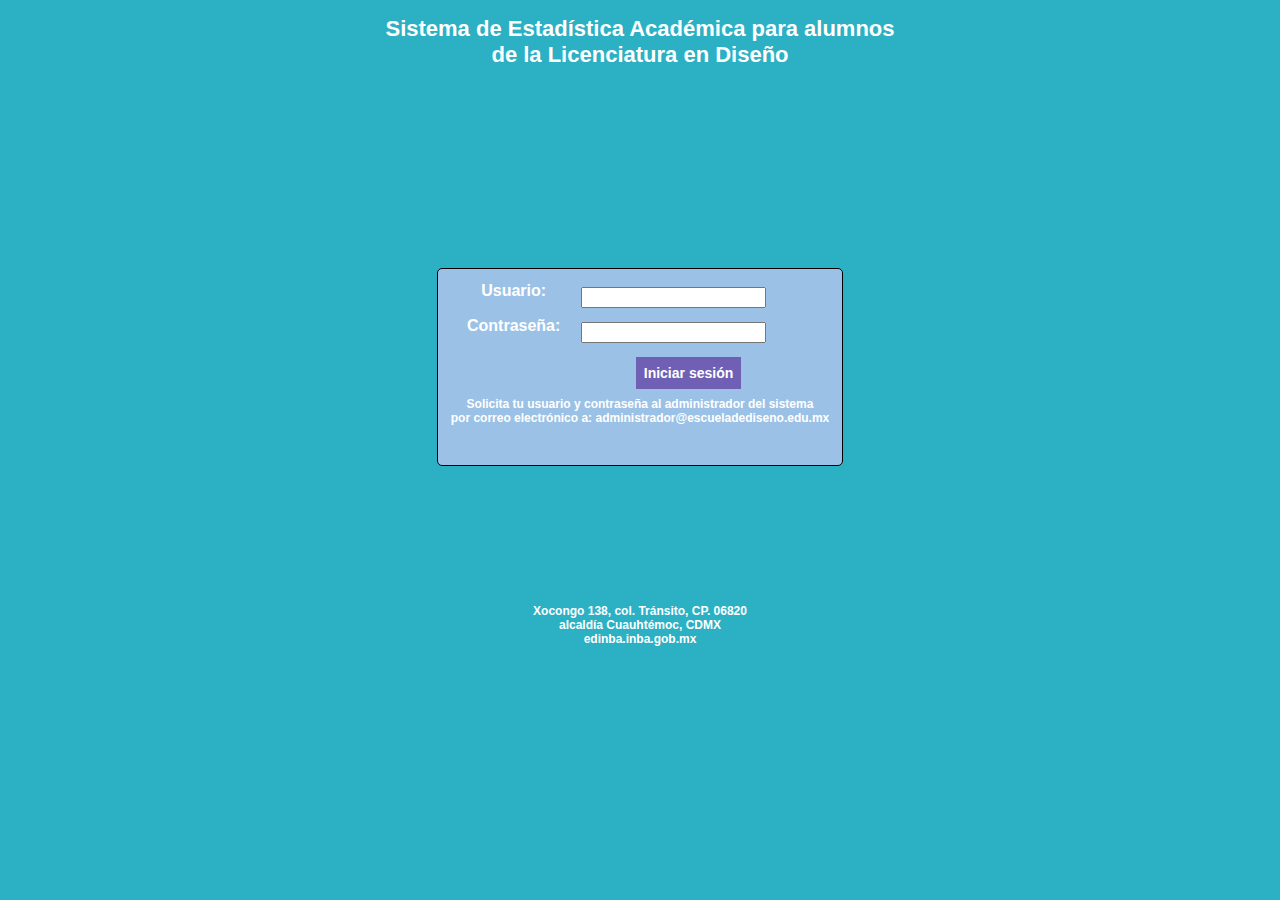
==== index.html @ e71e9176 "Add files via upload" ====
<html>
<head>

<title> Login Sistema</title>
<meta charset="UTF-8">
<link rel="Stylesheet" href =css/style.css type="text/css">



</head>
<body>
<iframe class="encabezado" src="encabezado.html" frameborder="0"></iframe>
<form>

<table id="container">

    <tr>

    <td><h2>Usuario: </h2></td><td><input type="text" usuario="usuario"></td></tr>

    <tr>
        <td><h2>Contraseña: </h2></td><td><input type="password" pass="contraseña"></td>
        </tr>
        <tr><td colspan="2"><span class="msg-error error"></span>
            <div id="recaptcha" class="g-recaptcha" data-sitekey="6Lek6aIfAAAAALV_AnzYZogBktRZd7jZkWjtNYUE"></div>
            </td></tr>
    

        <tr>
	<td colspan="2"><a class="boton" href="niveluno.html">Iniciar sesión</button></td></tr>
        <tr>
            <td>
            </td>
        </tr>
	<tr><td colspan="2"><h6>Solicita tu usuario y contraseña al administrador del sistema <br>
		por correo electrónico a: administrador@escueladediseno.edu.mx</h6></td></tr>
	
</table>
</form>

<iframe class="pie" src="pie.html" frameborder="0"></iframe>

<script src="https://www.google.com/recaptcha/enterprise.js?render=6Lek6aIfAAAAALV_AnzYZogBktRZd7jZkWjtNYUE"></script>
<script>
grecaptcha.enterprise.ready(function() {
    grecaptcha.enterprise.execute('6Lek6aIfAAAAALV_AnzYZogBktRZd7jZkWjtNYUE', {action: 'login'}).then(function(token) {
       
    });
});
</script>

</body>

</html>
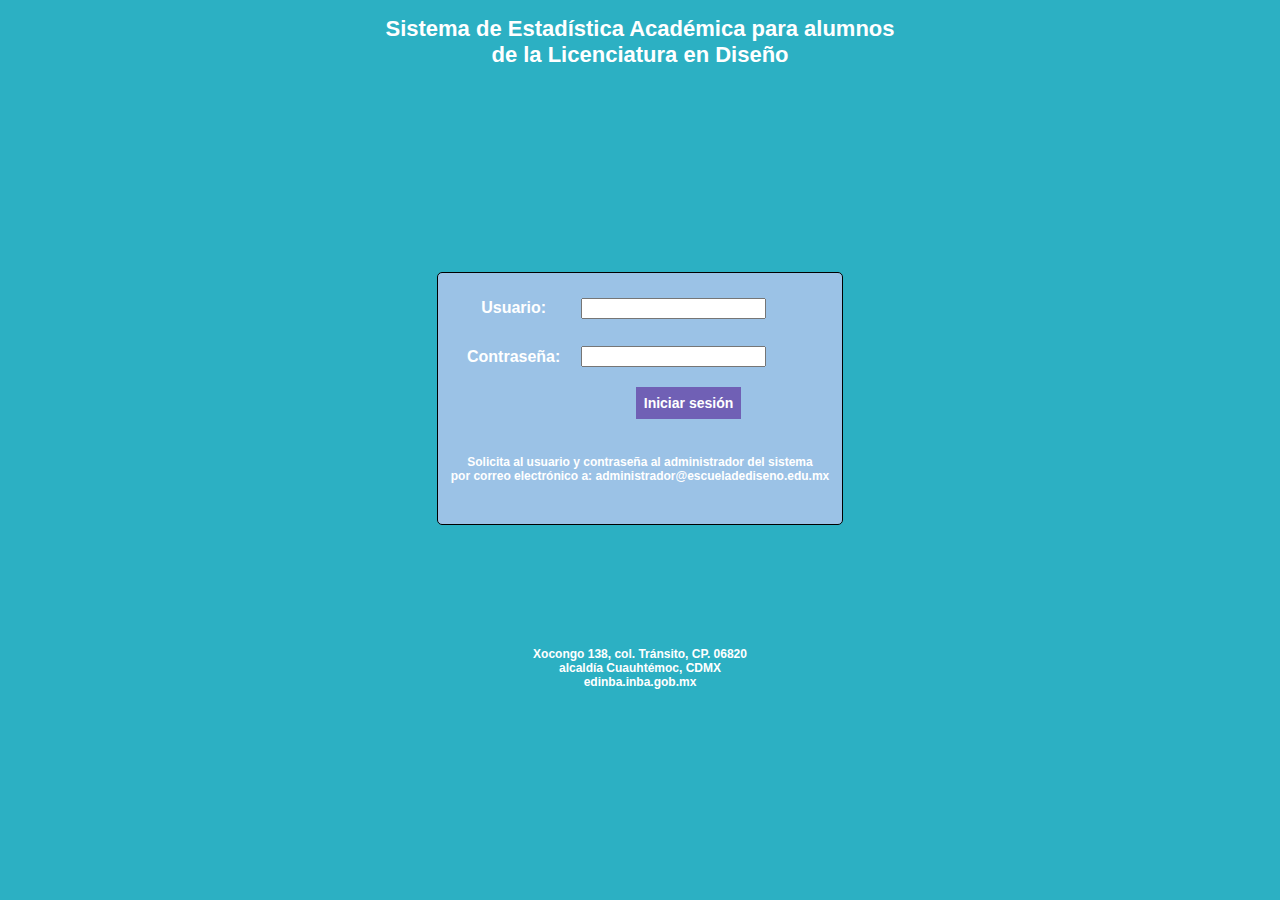
==== commit b1c7d18a: "Add files via upload" ====
--- a/index.html
+++ b/index.html
@@ -1,9 +1,12 @@
-<html>
+<!doctype html>
+<html lang="es">
 <head>
 
 <title> Login Sistema</title>
 <meta charset="UTF-8">
 <link rel="Stylesheet" href =css/style.css type="text/css">
+
+<script async src='https://www.google.com/recaptcha/api.js?h1=es'></script>
 
 
 
@@ -22,8 +25,9 @@
         <td><h2>Contraseña: </h2></td><td><input type="password" pass="contraseña"></td>
         </tr>
         <tr><td colspan="2"><span class="msg-error error"></span>
-            <div id="recaptcha" class="g-recaptcha" data-sitekey="6Lek6aIfAAAAALV_AnzYZogBktRZd7jZkWjtNYUE"></div>
-            </td></tr>
+            <div id="recaptcha" class="g-recaptcha" data-sitekey="6Let6aIfAAAAAKBgc9on0I-miIdlFaZGXdtLPS9N"></div>
+
+        </td></tr>
     
 
         <tr>
@@ -32,22 +36,31 @@
             <td>
             </td>
         </tr>
-	<tr><td colspan="2"><h6>Solicita tu usuario y contraseña al administrador del sistema <br>
+	<tr><td colspan="2"><h6>Solicita al usuario y contraseña al administrador del sistema <br>
 		por correo electrónico a: administrador@escueladediseno.edu.mx</h6></td></tr>
 	
 </table>
 </form>
 
 <iframe class="pie" src="pie.html" frameborder="0"></iframe>
-
-<script src="https://www.google.com/recaptcha/enterprise.js?render=6Lek6aIfAAAAALV_AnzYZogBktRZd7jZkWjtNYUE"></script>
-<script>
-grecaptcha.enterprise.ready(function() {
-    grecaptcha.enterprise.execute('6Lek6aIfAAAAALV_AnzYZogBktRZd7jZkWjtNYUE', {action: 'login'}).then(function(token) {
-       
-    });
-});
-</script>
+ <!--js-->
+ <script src='https://www.google.com/recaptcha/api.js'></script>
+ <script type="text/javascript">
+    $( '#btn-validate' ).click(function(){
+      var $captcha = $( '#recaptcha' ),
+          response = grecaptcha.getResponse();
+        if (response.length === 0) {
+        $( '.msg-error').text( "reCAPTCHA is mandatory" );
+        if( !$captcha.hasClass( "error" ) ){
+          $captcha.addClass( "error" );
+        }
+      } else {
+        $( '.msg-error' ).text('');
+        $captcha.removeClass( "error" );
+        alert( 'reCAPTCHA marked' );
+      }
+    })
+    </Script>
 
 </body>
 
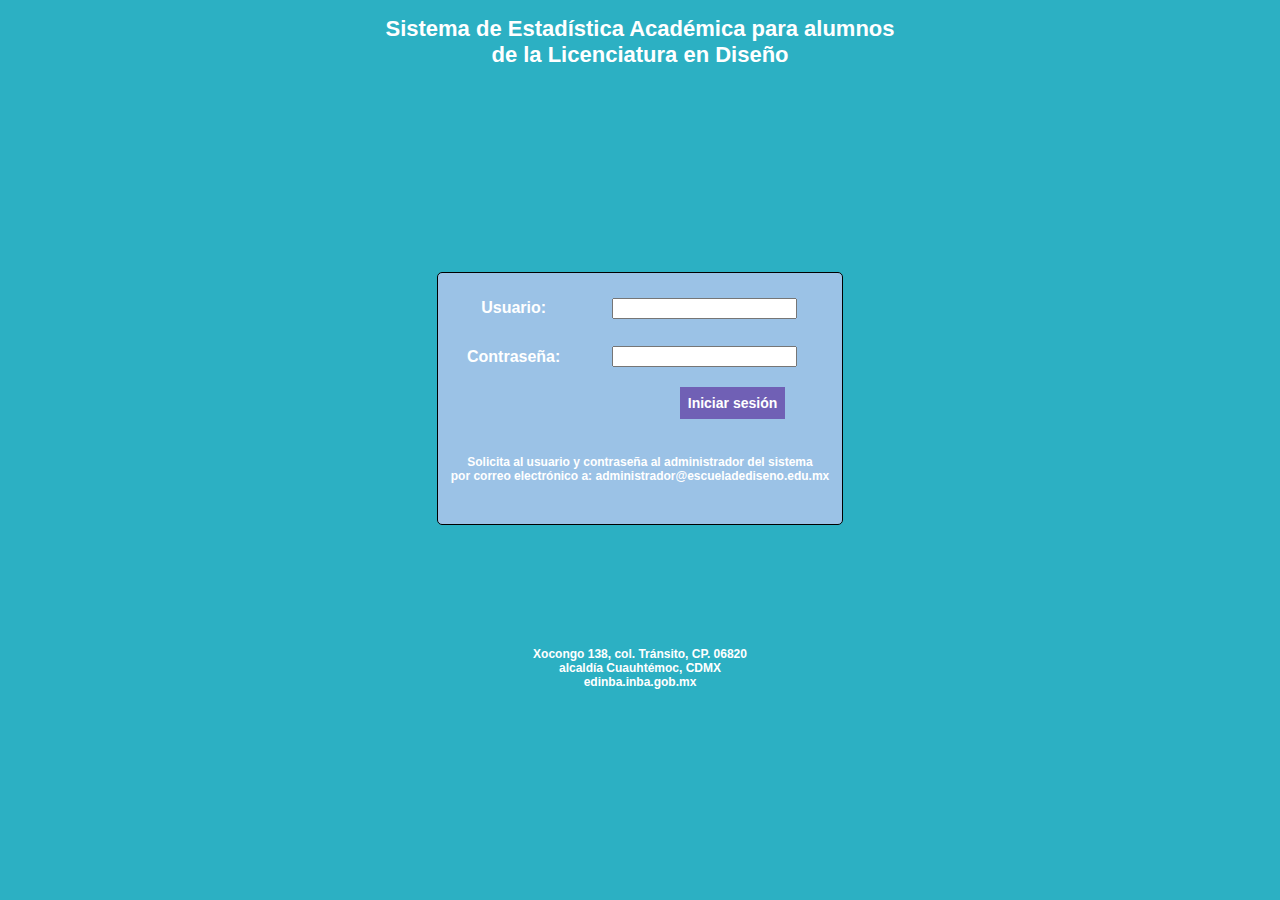
==== commit c3bcebc3: "Add files via upload" ====
--- a/index.html
+++ b/index.html
@@ -24,14 +24,15 @@
     <tr>
         <td><h2>Contraseña: </h2></td><td><input type="password" pass="contraseña"></td>
         </tr>
-        <tr><td colspan="2"><span class="msg-error error"></span>
-            <div id="recaptcha" class="g-recaptcha" data-sitekey="6Let6aIfAAAAAKBgc9on0I-miIdlFaZGXdtLPS9N"></div>
-
+        <tr><td align="center" colspan="2"><span class="msg-error error"></span>
+          <div id="recaptcha" class="g-recaptcha" data-sitekey="6Let6aIfAAAAAKBgc9on0I-miIdlFaZGXdtLPS9N"></div>
         </td></tr>
     
 
         <tr>
-	<td colspan="2"><a class="boton" href="niveluno.html">Iniciar sesión</button></td></tr>
+	<td colspan="2"><a class="boton" href="niveluno.html"> 
+        Iniciar sesión</button></td></tr>
+        
         <tr>
             <td>
             </td>
